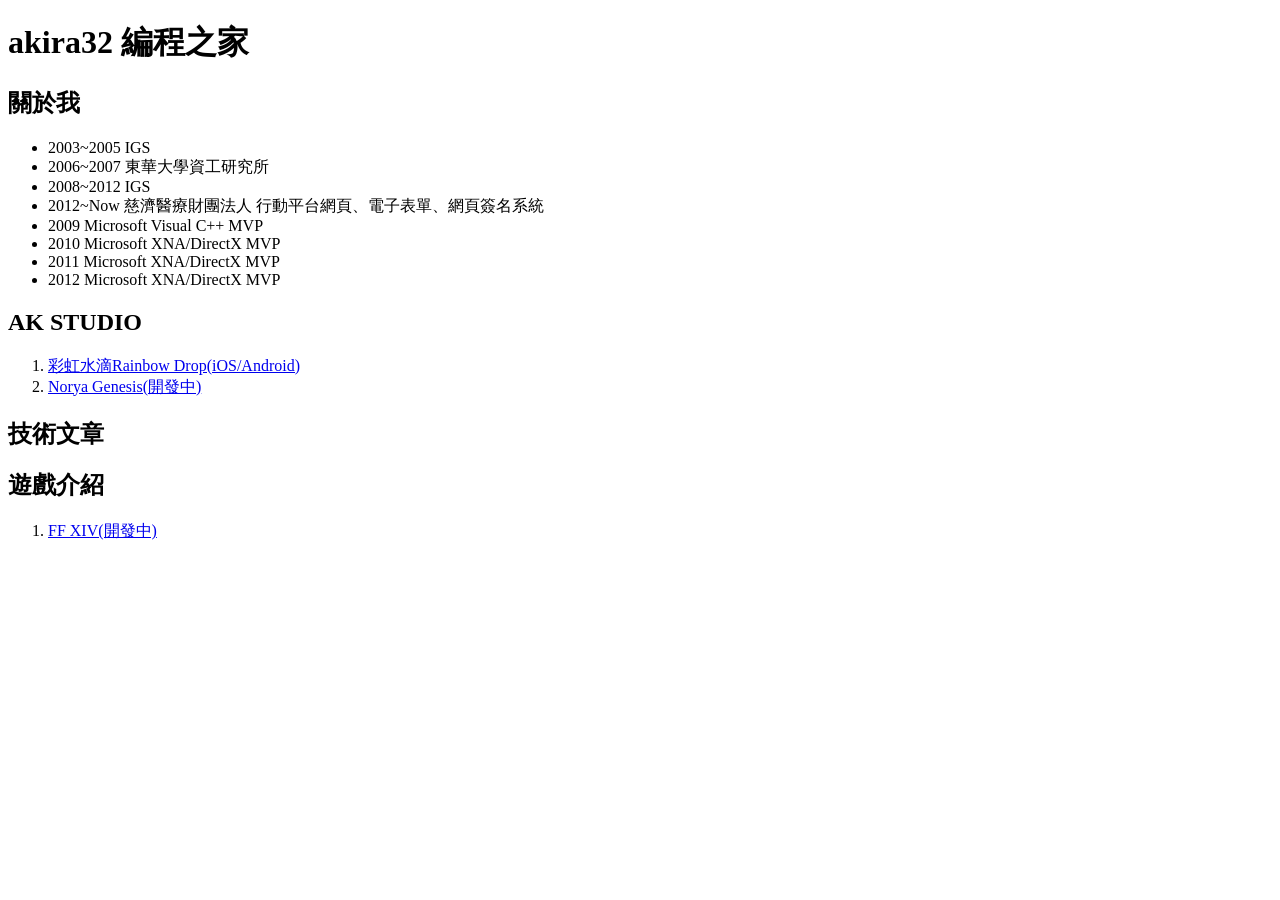
==== index.html @ 126a61ea "新增首頁、遊戲介紹及技術文章頁面，並加入 CSS 重置樣式" ====
<!DOCTYPE html>
<html lang="en">
<head>
    <meta charset="UTF-8">
    <meta name="viewport" content="width=device-width, initial-scale=1.0">
    <meta name="description" content="Unity|Skool|Akira Chen|MVP|akira32 編程之家">
    <title>akira32 編程之家</title>
    <!-- <link rel="stylesheet" href="css/reset.css"> -->
    <link rel="stylesheet" href="css/main.css">
</head>
<body>
    <h1>akira32 編程之家</h1>

    <h2>關於我</h2>
    <ul>
        <li>2003~2005 IGS</li>
        <li>2006~2007 東華大學資工研究所</li>
        <li>2008~2012 IGS</li>
        <li>2012~Now 慈濟醫療財團法人 行動平台網頁、電子表單、網頁簽名系統</li>

        <li>2009 Microsoft Visual C++ MVP</li>
        <li>2010 Microsoft XNA/DirectX MVP</li>
        <li>2011 Microsoft XNA/DirectX MVP</li>
        <li>2012 Microsoft XNA/DirectX MVP</li>
    </ul>

    <h2>AK STUDIO</h2>

    <ol>
        <li><a target="_blank" href="./pages/rainbow_drop/rainbow_drop.html">彩虹水滴Rainbow Drop(iOS/Android)</a></li>
        <li><a target="_blank" href="./pages/norya_genesis/norya_genesis.html">Norya Genesis(開發中)</a></li>
    </ol>

    <h2>技術文章</h2>
    <ol>

    </ol>

    <h2>遊戲介紹</h2>
    <ol>
        <li><a target="_blank" href="./pages/games/FFVIX/FFVIX_home.html">FF XIV(開發中)</a></li>
    </ol>
</body>
</html>
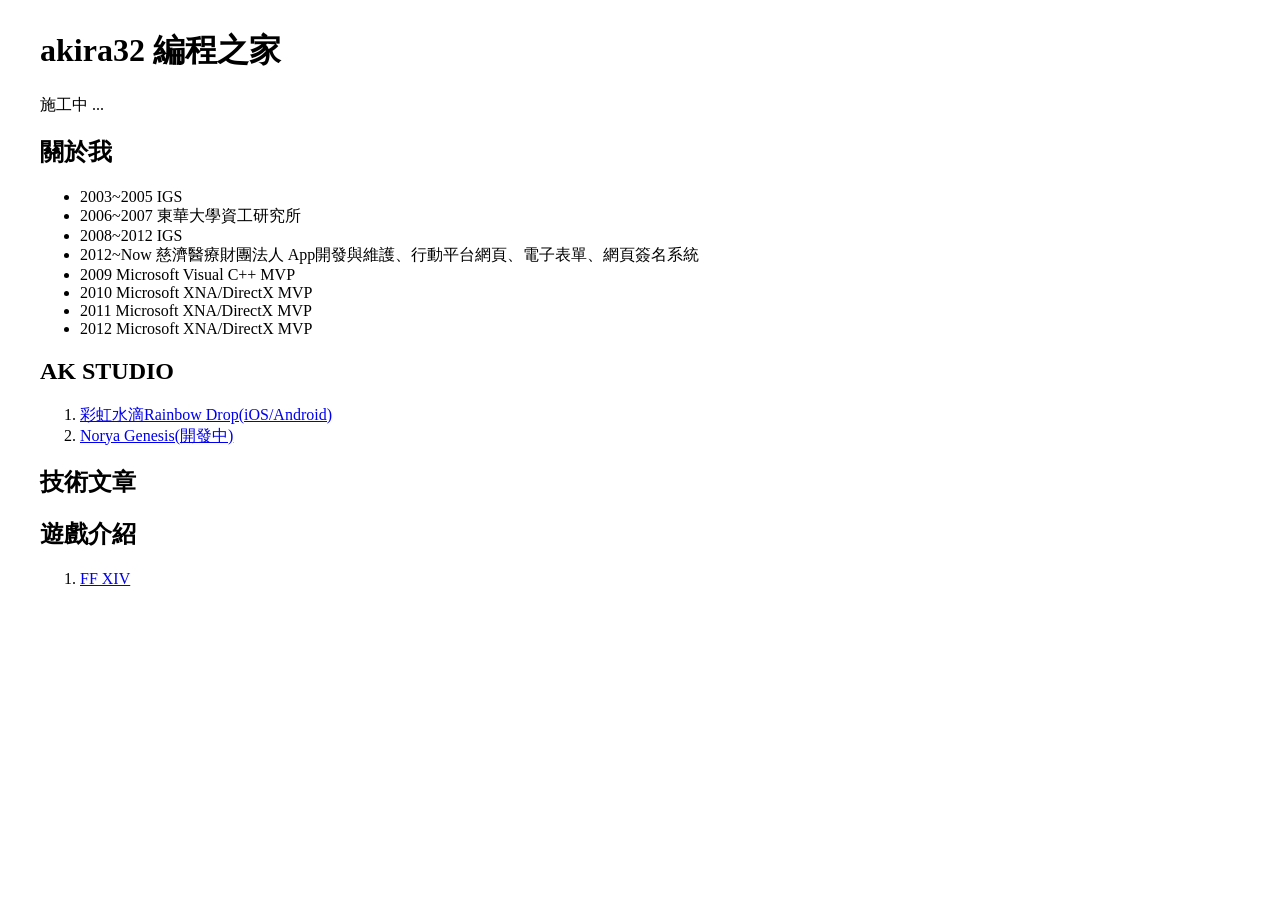
==== commit 4557312d: "新增 CSS 樣式及更新多個頁面的結構與描述" ====
--- a/index.html
+++ b/index.html
@@ -6,39 +6,46 @@
     <meta name="description" content="Unity|Skool|Akira Chen|MVP|akira32 編程之家">
     <title>akira32 編程之家</title>
     <!-- <link rel="stylesheet" href="css/reset.css"> -->
-    <link rel="stylesheet" href="css/main.css">
+    <link rel="stylesheet" href="css/main.css"><link rel="stylesheet" href="css/main.css">
 </head>
 <body>
-    <h1>akira32 編程之家</h1>
+    <div class="container">
+        <h1>akira32 編程之家</h1>
 
-    <h2>關於我</h2>
-    <ul>
-        <li>2003~2005 IGS</li>
-        <li>2006~2007 東華大學資工研究所</li>
-        <li>2008~2012 IGS</li>
-        <li>2012~Now 慈濟醫療財團法人 行動平台網頁、電子表單、網頁簽名系統</li>
+        <p>施工中 ...</p>
 
-        <li>2009 Microsoft Visual C++ MVP</li>
-        <li>2010 Microsoft XNA/DirectX MVP</li>
-        <li>2011 Microsoft XNA/DirectX MVP</li>
-        <li>2012 Microsoft XNA/DirectX MVP</li>
-    </ul>
+        <h2>關於我</h2>
+        <ul>
+            <li>2003~2005 IGS</li>
+            <li>2006~2007 東華大學資工研究所</li>
+            <li>2008~2012 IGS</li>
+            <li>2012~Now 慈濟醫療財團法人 App開發與維護、行動平台網頁、電子表單、網頁簽名系統</li>
 
-    <h2>AK STUDIO</h2>
+            <li>2009 Microsoft Visual C++ MVP</li>
+            <li>2010 Microsoft XNA/DirectX MVP</li>
+            <li>2011 Microsoft XNA/DirectX MVP</li>
+            <li>2012 Microsoft XNA/DirectX MVP</li>
+        </ul>
 
-    <ol>
-        <li><a target="_blank" href="./pages/rainbow_drop/rainbow_drop.html">彩虹水滴Rainbow Drop(iOS/Android)</a></li>
-        <li><a target="_blank" href="./pages/norya_genesis/norya_genesis.html">Norya Genesis(開發中)</a></li>
-    </ol>
+        <h2>AK STUDIO</h2>
 
-    <h2>技術文章</h2>
-    <ol>
+        <ol>
+            <li><a target="_blank" href="./pages/rainbow_drop/rainbow_drop.html">彩虹水滴Rainbow Drop(iOS/Android)</a></li>
+            <li><a target="_blank" href="./pages/norya_genesis/norya_genesis.html">Norya Genesis(開發中)</a></li>
+        </ol>
 
-    </ol>
+        <h2>技術文章</h2>
+        <ol>
 
-    <h2>遊戲介紹</h2>
-    <ol>
-        <li><a target="_blank" href="./pages/games/FFVIX/FFVIX_home.html">FF XIV(開發中)</a></li>
-    </ol>
+        </ol>
+
+        <h2>遊戲介紹</h2>
+        <ol>
+            <li><a target="_blank" href="./pages/games/FFVIX/FFVIX_home.html">FF XIV</a></li>
+        </ol>
+
+    </div>
+
+
 </body>
 </html>
--- a/css/main.css
+++ b/css/main.css
@@ -0,0 +1,9 @@
+.container {
+  max-width: 1200px;
+  margin: 0 auto;
+  padding: 0 16px;
+}
+
+html, body {
+  overflow-x: hidden;
+}
--- a/css/main.css
+++ b/css/main.css
@@ -0,0 +1,9 @@
+.container {
+  max-width: 1200px;
+  margin: 0 auto;
+  padding: 0 16px;
+}
+
+html, body {
+  overflow-x: hidden;
+}
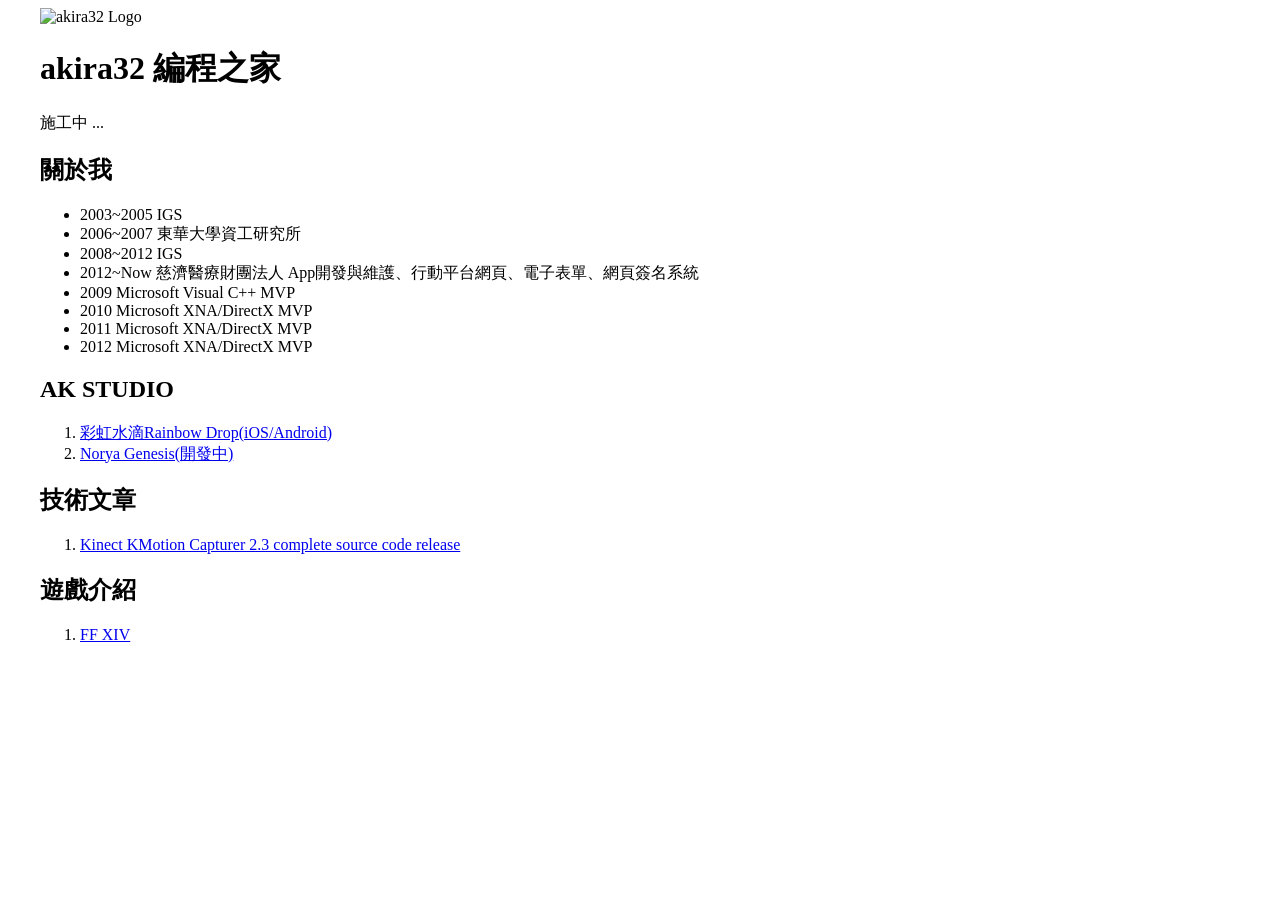
==== commit 02d3af54: "Add FF XIV home page and Kinect KMotion Capturer article with complete source code release" ====
--- a/index.html
+++ b/index.html
@@ -6,10 +6,12 @@
     <meta name="description" content="Unity|Skool|Akira Chen|MVP|akira32 編程之家">
     <title>akira32 編程之家</title>
     <!-- <link rel="stylesheet" href="css/reset.css"> -->
-    <link rel="stylesheet" href="css/main.css"><link rel="stylesheet" href="css/main.css">
+    <link rel="stylesheet" href="./css/main.css">
 </head>
 <body>
     <div class="container">
+        <image src="./images/akira32_logo.png" alt="akira32 Logo" style="width:640px; height:auto;">
+
         <h1>akira32 編程之家</h1>
 
         <p>施工中 ...</p>
@@ -35,13 +37,14 @@
         </ol>
 
         <h2>技術文章</h2>
+            
         <ol>
-
+            <li><a target="_blank" href="./pages/articles/kinect__kmotion_captureer.html">Kinect KMotion Capturer 2.3 complete source code release</a></li>
         </ol>
 
         <h2>遊戲介紹</h2>
         <ol>
-            <li><a target="_blank" href="./pages/games/FFVIX/FFVIX_home.html">FF XIV</a></li>
+            <li><a target="_blank" href="./pages/FFVIX/FFVIX_home.html">FF XIV</a></li>
         </ol>
 
     </div>
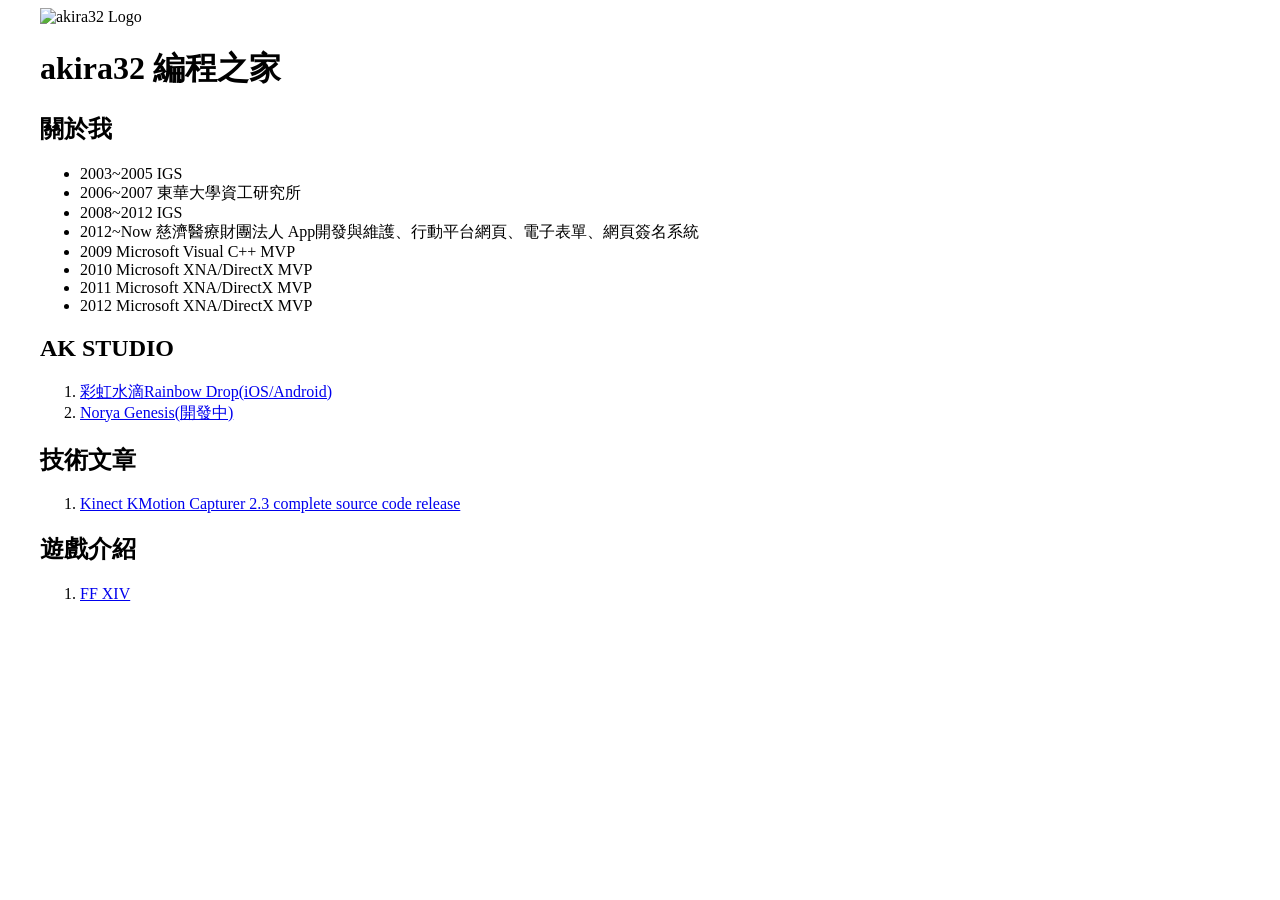
==== commit c42d7314: "更新網頁描述以包含更多關鍵字" ====
--- a/index.html
+++ b/index.html
@@ -3,7 +3,7 @@
 <head>
     <meta charset="UTF-8">
     <meta name="viewport" content="width=device-width, initial-scale=1.0">
-    <meta name="description" content="Unity|Skool|Akira Chen|MVP|akira32 編程之家">
+    <meta name="description" content="Unity|Skool|AK STUDIO|Rainbow Drop|彩虹水滴|FF XIV|Akira Chen|MVP|akira32 編程之家">
     <title>akira32 編程之家</title>
     <!-- <link rel="stylesheet" href="css/reset.css"> -->
     <link rel="stylesheet" href="./css/main.css">
@@ -13,8 +13,6 @@
         <image src="./images/akira32_logo.png" alt="akira32 Logo" style="width:640px; height:auto;">
 
         <h1>akira32 編程之家</h1>
-
-        <p>施工中 ...</p>
 
         <h2>關於我</h2>
         <ul>
